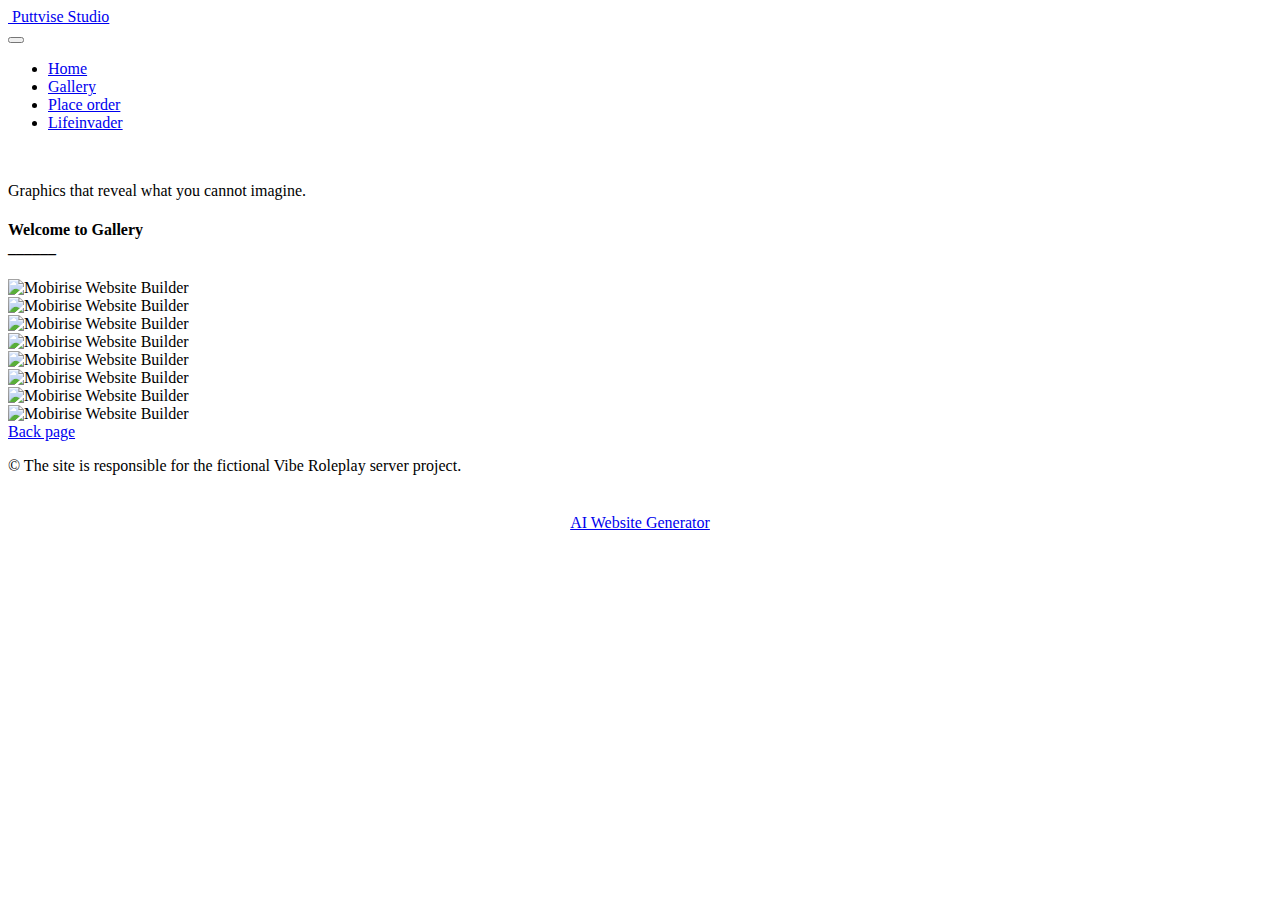
==== page1.html @ 2923d184 "Add files via upload" ====
<!DOCTYPE html>
<html  >
<head>
  <!-- Site made with Mobirise Website Builder v5.9.18, https://mobirise.com -->
  <meta charset="UTF-8">
  <meta http-equiv="X-UA-Compatible" content="IE=edge">
  <meta name="generator" content="Mobirise v5.9.18, mobirise.com">
  <meta name="viewport" content="width=device-width, initial-scale=1, minimum-scale=1">
  <link rel="shortcut icon" href="assets/images/logologo-96x96.png" type="image/x-icon">
  <meta name="description" content="">
  
  
  <title>Puttvise Studio - Gallery</title>
  <link rel="stylesheet" href="assets/web/assets/mobirise-icons2/mobirise2.css">
  <link rel="stylesheet" href="assets/bootstrap/css/bootstrap.min.css">
  <link rel="stylesheet" href="assets/bootstrap/css/bootstrap-grid.min.css">
  <link rel="stylesheet" href="assets/bootstrap/css/bootstrap-reboot.min.css">
  <link rel="stylesheet" href="assets/parallax/jarallax.css">
  <link rel="stylesheet" href="assets/animatecss/animate.css">
  <link rel="stylesheet" href="assets/dropdown/css/style.css">
  <link rel="stylesheet" href="assets/theme/css/style.css">
  <link rel="preload" href="https://fonts.googleapis.com/css?family=Open+Sans:300,400,500,600,700,800,300i,400i,500i,600i,700i,800i&display=swap" as="style" onload="this.onload=null;this.rel='stylesheet'">
  <noscript><link rel="stylesheet" href="https://fonts.googleapis.com/css?family=Open+Sans:300,400,500,600,700,800,300i,400i,500i,600i,700i,800i&display=swap"></noscript>
  <link rel="preload" as="style" href="assets/mobirise/css/mbr-additional.css?v=16LuF7"><link rel="stylesheet" href="assets/mobirise/css/mbr-additional.css?v=16LuF7" type="text/css">

  
  
  
</head>
<body>
  
  <section data-bs-version="5.1" class="menu menu2 cid-utKNnvfeco" once="menu" id="menu02-45">
	

	<nav class="navbar navbar-dropdown navbar-fixed-top navbar-expand-lg">
		<div class="container">
			<div class="navbar-brand">
				<span class="navbar-logo">
					<a href="index.html">
						<img src="assets/images/logologo-96x96.png" alt="" style="height: 3rem;">
					</a>
				</span>
				<span class="navbar-caption-wrap"><a class="navbar-caption text-white display-4" href="index.html#header05-1">Puttvise Studio</a></span>
			</div>
			<button class="navbar-toggler" type="button" data-toggle="collapse" data-bs-toggle="collapse" data-target="#navbarSupportedContent" data-bs-target="#navbarSupportedContent" aria-controls="navbarNavAltMarkup" aria-expanded="false" aria-label="Toggle navigation">
				<div class="hamburger">
					<span></span>
					<span></span>
					<span></span>
					<span></span>
				</div>
			</button>
			<div class="collapse navbar-collapse" id="navbarSupportedContent">
				<ul class="navbar-nav nav-dropdown nav-right" data-app-modern-menu="true"><li class="nav-item">
						<a class="nav-link link text-white text-primary display-4" href="index.html">Home</a>
					</li>
					<li class="nav-item"><a class="nav-link link text-white text-primary display-4" href="page1.html">Gallery</a></li>
					<li class="nav-item">
						<a class="nav-link link text-white text-primary display-4" href="index.html#features016-39">Place order</a>
					</li><li class="nav-item"><a class="nav-link link text-white text-primary display-4" href="https://li.v-rp.pl/puttvise" target="_blank">Lifeinvader</a></li></ul>
				
				
			</div>
		</div>
	</nav>
</section>

<section data-bs-version="5.1" class="image01 cid-utKNnvErx1 mbr-fullscreen mbr-parallax-background" id="image01-46">
  

  
  <div class="mbr-overlay" style="opacity: 0; background-color: rgb(0, 0, 0);"></div>

  <div class="container">
    <div class="row justify-content-center">
      <div class="col-12 col-lg-4">
        <div class="image-wrapper mb-4">
          <a href="index.html"><img class="w-100" src="assets/images/logo-1-816x816.png" alt=""></a>
        </div>
        
        <p class="mbr-description mbr-fonts-style mb-0 align-center display-7">Graphics that reveal what you cannot imagine.</p>
      </div>
    </div>
  </div>
</section>

<section data-bs-version="5.1" class="gallery06 cid-utKNTG6fJZ mbr-parallax-background" id="gallery06-4i">
    
    <div class="mbr-overlay"></div>
    <div class="container">
        <div class="row justify-content-center">
            <div class="col-12 content-head">
                <div class="mbr-section-head mb-5">
                    <h4 class="mbr-section-title mbr-fonts-style align-center mb-0 display-5"><strong>Welcome to Gallery
</strong><div><strong>______</strong></div></h4>
                    
                </div>
            </div>
        </div>
        <div class="row">
            
            
            
            
            
            
            
            <div class="item features-image col-12 col-md-6 col-lg-6 active">
                <div class="item-wrapper">
                    <div class="item-img">
                        <img src="assets/images/mallow-strona-596x596.png" alt="Mobirise Website Builder" title="" data-slide-to="0" data-bs-slide-to="0">
                    </div>
                </div>
            </div><div class="item features-image col-12 col-md-6 col-lg-6">
                <div class="item-wrapper">
                    <div class="item-img">
                        <img src="assets/images/jungla-restaurant-logo-2-596x596.png" alt="Mobirise Website Builder" title="" data-slide-to="1" data-bs-slide-to="1">
                    </div>
                </div>
            </div><div class="item features-image col-12 col-md-6 col-lg-6">
                <div class="item-wrapper">
                    <div class="item-img">
                        <img src="assets/images/butelka-blackberry-mint-napoj-watermark-1300x1000.png" alt="Mobirise Website Builder" title="" data-slide-to="2" data-bs-slide-to="2">
                    </div>
                </div>
            </div><div class="item features-image col-12 col-md-6 col-lg-6">
                <div class="item-wrapper">
                    <div class="item-img">
                        <img src="assets/images/pudelko-herbaty-watermark-1300x1000.png" alt="Mobirise Website Builder" title="" data-slide-to="3" data-bs-slide-to="3">
                    </div>
                </div>
            </div><div class="item features-image col-12 col-md-6 col-lg-6">
                <div class="item-wrapper">
                    <div class="item-img">
                        <img src="assets/images/menu-bahama-mamas-watermark-1920x1080.png" alt="Mobirise Website Builder" title="" data-slide-to="4" data-bs-slide-to="4">
                    </div>
                </div>
            </div><div class="item features-image col-12 col-md-6 col-lg-6">
                <div class="item-wrapper">
                    <div class="item-img">
                        <img src="assets/images/menu-cafe-done-watermark-1920x1080.png" alt="Mobirise Website Builder" title="" data-slide-to="5" data-bs-slide-to="5">
                    </div>
                </div>
            </div><div class="item features-image col-12 col-md-6 col-lg-6">
                <div class="item-wrapper">
                    <div class="item-img">
                        <img src="assets/images/mallow-brownie-cookie-gotowy-banner-1920x1080.png" alt="Mobirise Website Builder" title="" data-slide-to="6" data-bs-slide-to="6">
                    </div>
                </div>
            </div><div class="item features-image col-12 col-md-6 col-lg-6">
                <div class="item-wrapper">
                    <div class="item-img">
                        <img src="assets/images/banner-apply-motoforge-orange-1050x600.png" alt="Mobirise Website Builder" title="" data-slide-to="7" data-bs-slide-to="7">
                    </div>
                </div>
            </div>

        </div>
        <div class="mbr-section-btn mt-4"><a class="btn btn-primary display-7" href="index.html">Back page</a></div>
    </div>
</section>

<section data-bs-version="5.1" class="footer4 cid-utKNnynDEY" once="footers" id="footer04-4f">

    

    

    <div class="container">
        <div class="media-container-row align-center mbr-white">
            <div class="col-12">
                <p class="mbr-text mb-0 mbr-fonts-style display-7">
                    © The site is responsible for the fictional Vibe Roleplay server project.</p>
            </div>
        </div>
    </div>
</section><section class="display-7" style="padding: 0;align-items: center;justify-content: center;flex-wrap: wrap;    align-content: center;display: flex;position: relative;height: 4rem;"><a href="https://mobiri.se/3161060" style="flex: 1 1;height: 4rem;position: absolute;width: 100%;z-index: 1;"><img alt="" style="height: 4rem;" src="[data-uri]"></a><p style="margin: 0;text-align: center;" class="display-7">&#8204;</p><a style="z-index:1" href="https://mobirise.com/builder/ai-website-generator.html">AI Website Generator</a></section><script src="assets/bootstrap/js/bootstrap.bundle.min.js"></script>  <script src="assets/parallax/jarallax.js"></script>  <script src="assets/smoothscroll/smooth-scroll.js"></script>  <script src="assets/ytplayer/index.js"></script>  <script src="assets/dropdown/js/navbar-dropdown.js"></script>  <script src="assets/theme/js/script.js"></script>  
  
  
  <input name="animation" type="hidden">
  </body>
</html>
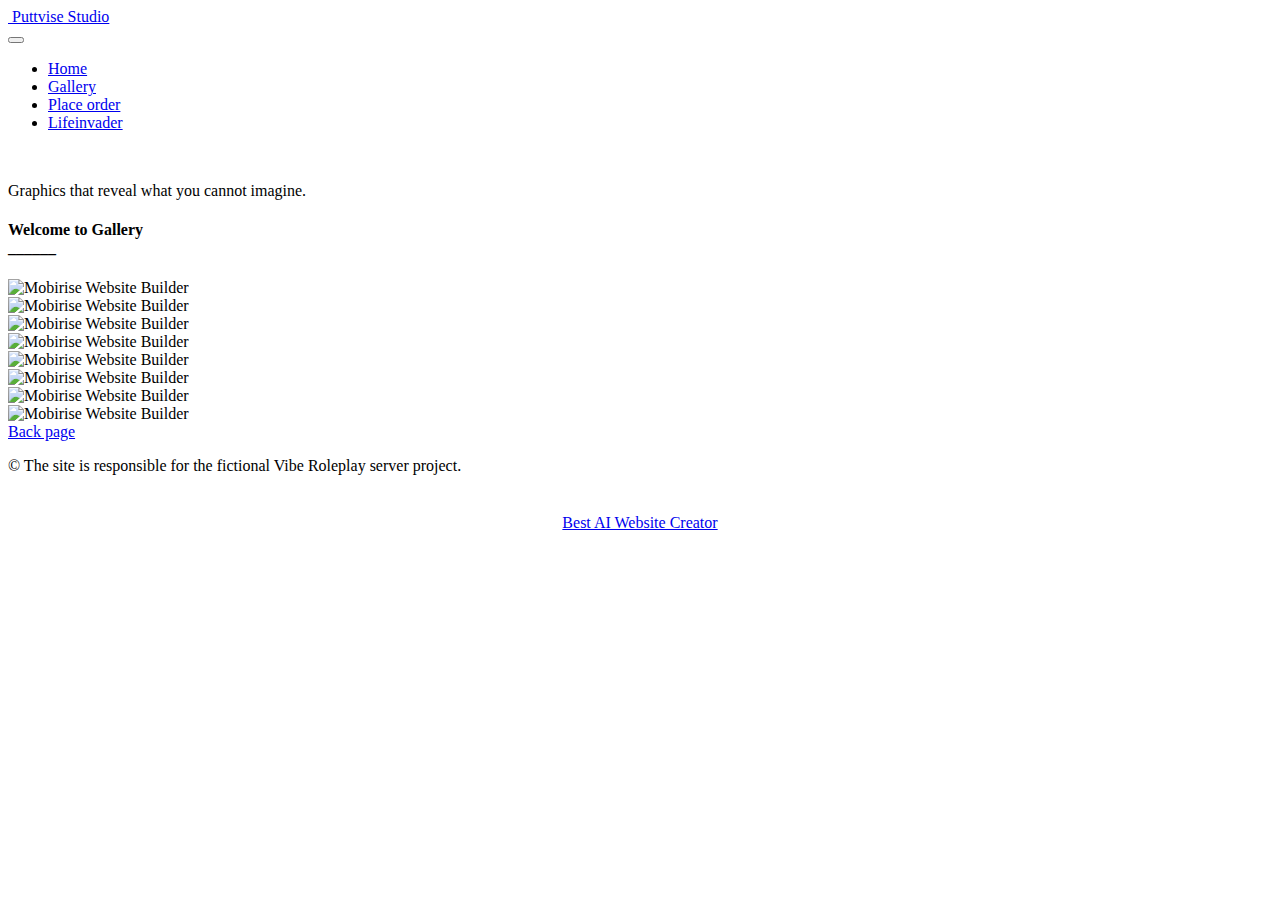
==== commit 9427124b: "Add files via upload" ====
--- a/page1.html
+++ b/page1.html
@@ -21,7 +21,7 @@
   <link rel="stylesheet" href="assets/theme/css/style.css">
   <link rel="preload" href="https://fonts.googleapis.com/css?family=Open+Sans:300,400,500,600,700,800,300i,400i,500i,600i,700i,800i&display=swap" as="style" onload="this.onload=null;this.rel='stylesheet'">
   <noscript><link rel="stylesheet" href="https://fonts.googleapis.com/css?family=Open+Sans:300,400,500,600,700,800,300i,400i,500i,600i,700i,800i&display=swap"></noscript>
-  <link rel="preload" as="style" href="assets/mobirise/css/mbr-additional.css?v=16LuF7"><link rel="stylesheet" href="assets/mobirise/css/mbr-additional.css?v=16LuF7" type="text/css">
+  <link rel="preload" as="style" href="assets/mobirise/css/mbr-additional.css?v=lVNJ7w"><link rel="stylesheet" href="assets/mobirise/css/mbr-additional.css?v=lVNJ7w" type="text/css">
 
   
   
@@ -174,7 +174,7 @@
             </div>
         </div>
     </div>
-</section><section class="display-7" style="padding: 0;align-items: center;justify-content: center;flex-wrap: wrap;    align-content: center;display: flex;position: relative;height: 4rem;"><a href="https://mobiri.se/3161060" style="flex: 1 1;height: 4rem;position: absolute;width: 100%;z-index: 1;"><img alt="" style="height: 4rem;" src="[data-uri]"></a><p style="margin: 0;text-align: center;" class="display-7">&#8204;</p><a style="z-index:1" href="https://mobirise.com/builder/ai-website-generator.html">AI Website Generator</a></section><script src="assets/bootstrap/js/bootstrap.bundle.min.js"></script>  <script src="assets/parallax/jarallax.js"></script>  <script src="assets/smoothscroll/smooth-scroll.js"></script>  <script src="assets/ytplayer/index.js"></script>  <script src="assets/dropdown/js/navbar-dropdown.js"></script>  <script src="assets/theme/js/script.js"></script>  
+</section><section class="display-7" style="padding: 0;align-items: center;justify-content: center;flex-wrap: wrap;    align-content: center;display: flex;position: relative;height: 4rem;"><a href="https://mobiri.se/3161060" style="flex: 1 1;height: 4rem;position: absolute;width: 100%;z-index: 1;"><img alt="" style="height: 4rem;" src="[data-uri]"></a><p style="margin: 0;text-align: center;" class="display-7">&#8204;</p><a style="z-index:1" href="https://mobirise.com/builder/ai-website-creator.html">Best AI Website Creator</a></section><script src="assets/bootstrap/js/bootstrap.bundle.min.js"></script>  <script src="assets/parallax/jarallax.js"></script>  <script src="assets/smoothscroll/smooth-scroll.js"></script>  <script src="assets/ytplayer/index.js"></script>  <script src="assets/dropdown/js/navbar-dropdown.js"></script>  <script src="assets/theme/js/script.js"></script>  
   
   
   <input name="animation" type="hidden">
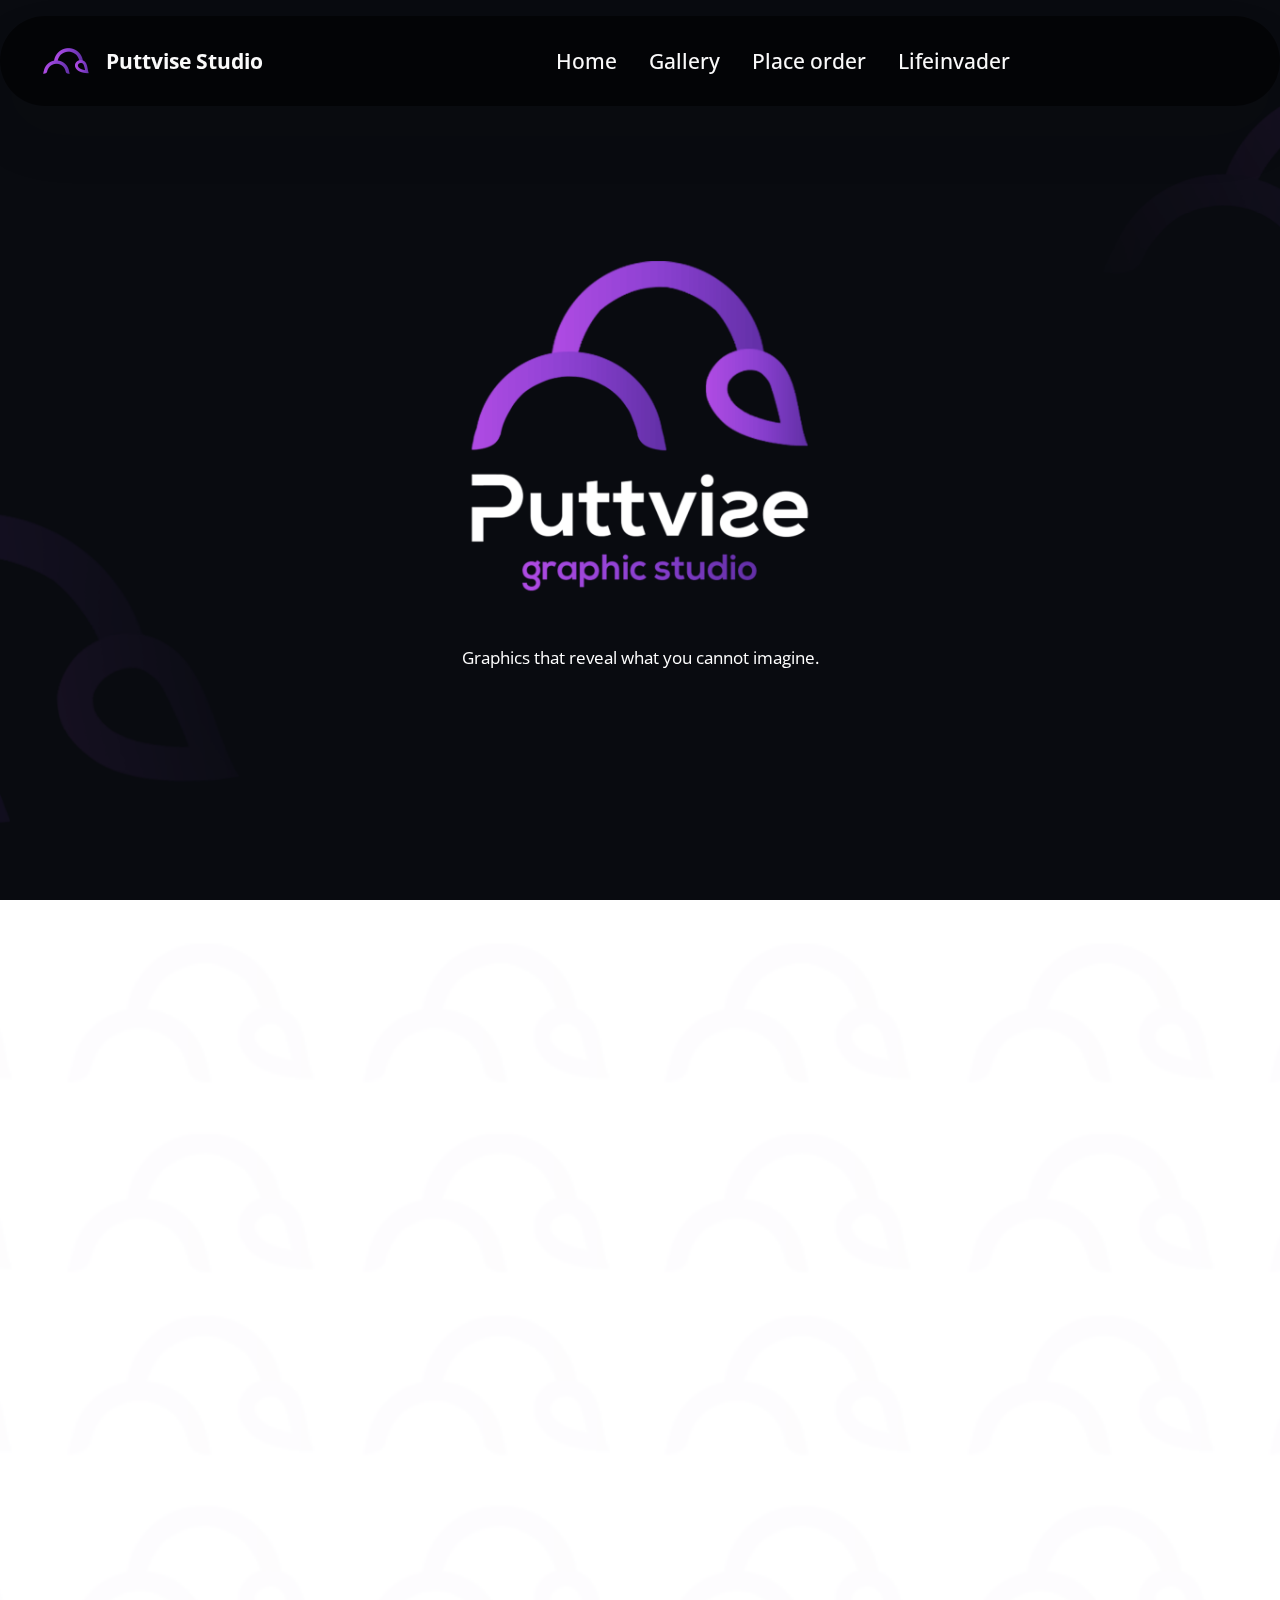
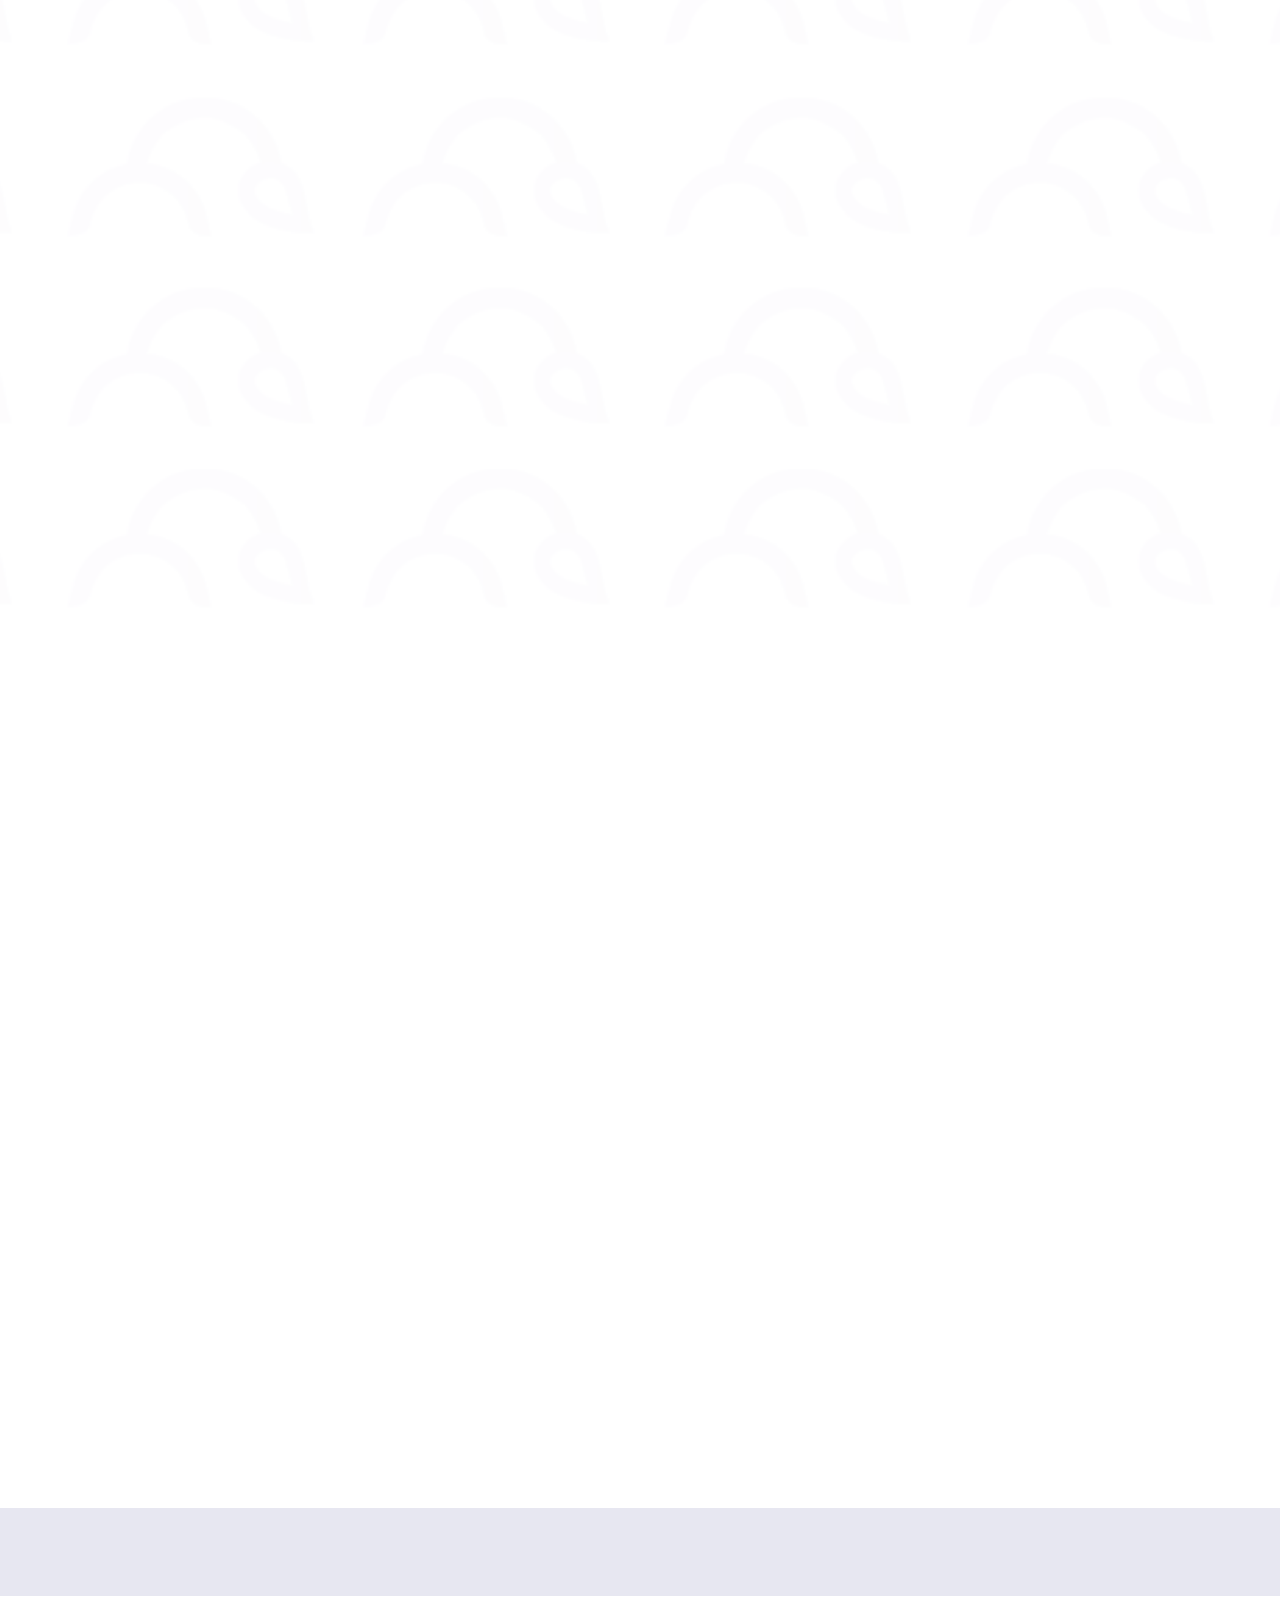
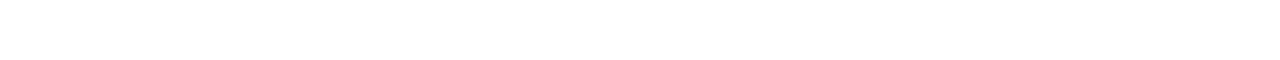
==== commit 37fd7fae: "asdasd" ====
--- a/page1.html
+++ b/page1.html
@@ -21,7 +21,7 @@
   <link rel="stylesheet" href="assets/theme/css/style.css">
   <link rel="preload" href="https://fonts.googleapis.com/css?family=Open+Sans:300,400,500,600,700,800,300i,400i,500i,600i,700i,800i&display=swap" as="style" onload="this.onload=null;this.rel='stylesheet'">
   <noscript><link rel="stylesheet" href="https://fonts.googleapis.com/css?family=Open+Sans:300,400,500,600,700,800,300i,400i,500i,600i,700i,800i&display=swap"></noscript>
-  <link rel="preload" as="style" href="assets/mobirise/css/mbr-additional.css?v=lVNJ7w"><link rel="stylesheet" href="assets/mobirise/css/mbr-additional.css?v=lVNJ7w" type="text/css">
+  <link rel="preload" as="style" href="assets/mobirise/css/mbr-additional.css?v=eFobhA"><link rel="stylesheet" href="assets/mobirise/css/mbr-additional.css?v=eFobhA" type="text/css">
 
   
   
@@ -174,7 +174,7 @@
             </div>
         </div>
     </div>
-</section><section class="display-7" style="padding: 0;align-items: center;justify-content: center;flex-wrap: wrap;    align-content: center;display: flex;position: relative;height: 4rem;"><a href="https://mobiri.se/3161060" style="flex: 1 1;height: 4rem;position: absolute;width: 100%;z-index: 1;"><img alt="" style="height: 4rem;" src="[data-uri]"></a><p style="margin: 0;text-align: center;" class="display-7">&#8204;</p><a style="z-index:1" href="https://mobirise.com/builder/ai-website-creator.html">Best AI Website Creator</a></section><script src="assets/bootstrap/js/bootstrap.bundle.min.js"></script>  <script src="assets/parallax/jarallax.js"></script>  <script src="assets/smoothscroll/smooth-scroll.js"></script>  <script src="assets/ytplayer/index.js"></script>  <script src="assets/dropdown/js/navbar-dropdown.js"></script>  <script src="assets/theme/js/script.js"></script>  
+</section><section class="display-7" style="padding: 0;align-items: center;justify-content: center;flex-wrap: wrap;    align-content: center;display: flex;position: relative;height: 4rem;"><a href="https://mobiri.se/3161060" style="flex: 1 1;height: 4rem;position: absolute;width: 100%;z-index: 1;"><img alt="" style="height: 4rem;" src="[data-uri]"></a><p style="margin: 0;text-align: center;" class="display-7">&#8204;</p><a style="z-index:1" href="https://mobirise.com"> Website Software</a></section><script src="assets/bootstrap/js/bootstrap.bundle.min.js"></script>  <script src="assets/parallax/jarallax.js"></script>  <script src="assets/smoothscroll/smooth-scroll.js"></script>  <script src="assets/ytplayer/index.js"></script>  <script src="assets/dropdown/js/navbar-dropdown.js"></script>  <script src="assets/theme/js/script.js"></script>  
   
   
   <input name="animation" type="hidden">
--- a/assets/web/assets/mobirise-icons2/mobirise2.css
+++ b/assets/web/assets/mobirise-icons2/mobirise2.css
@@ -0,0 +1,498 @@
+@font-face {
+  font-family: 'Moririse2';
+  font-display: swap;
+  src:  url('mobirise2.eot?f2bix4');
+  src:  url('mobirise2.eot?f2bix4#iefix') format('embedded-opentype'),
+    url('mobirise2.ttf?f2bix4') format('truetype'),
+    url('mobirise2.woff?f2bix4') format('woff'),
+    url('mobirise2.svg?f2bix4#mobirise2') format('svg');
+  font-weight: normal;
+  font-style: normal;
+}
+
+[class^="mobi-"], [class*=" mobi-"] {
+  /* use !important to prevent issues with browser extensions that change fonts */
+  font-family: 'Moririse2' !important;
+  speak: none;
+  font-style: normal;
+  font-weight: normal;
+  font-variant: normal;
+  text-transform: none;
+  line-height: 1;
+
+  /* Better Font Rendering =========== */
+  -webkit-font-smoothing: antialiased;
+  -moz-osx-font-smoothing: grayscale;
+}
+
+.mobi-mbri-add-submenu:before {
+  content: "\e900";
+}
+.mobi-mbri-alert:before {
+  content: "\e901";
+}
+.mobi-mbri-align-center:before {
+  content: "\e902";
+}
+.mobi-mbri-align-justify:before {
+  content: "\e903";
+}
+.mobi-mbri-align-left:before {
+  content: "\e904";
+}
+.mobi-mbri-align-right:before {
+  content: "\e905";
+}
+.mobi-mbri-android:before {
+  content: "\e906";
+}
+.mobi-mbri-apple:before {
+  content: "\e907";
+}
+.mobi-mbri-arrow-down:before {
+  content: "\e908";
+}
+.mobi-mbri-arrow-next:before {
+  content: "\e909";
+}
+.mobi-mbri-arrow-prev:before {
+  content: "\e90a";
+}
+.mobi-mbri-arrow-up:before {
+  content: "\e90b";
+}
+.mobi-mbri-bold:before {
+  content: "\e90c";
+}
+.mobi-mbri-bookmark:before {
+  content: "\e90d";
+}
+.mobi-mbri-bootstrap:before {
+  content: "\e90e";
+}
+.mobi-mbri-briefcase:before {
+  content: "\e90f";
+}
+.mobi-mbri-browse:before {
+  content: "\e910";
+}
+.mobi-mbri-bulleted-list:before {
+  content: "\e911";
+}
+.mobi-mbri-calendar:before {
+  content: "\e912";
+}
+.mobi-mbri-camera:before {
+  content: "\e913";
+}
+.mobi-mbri-cart-add:before {
+  content: "\e914";
+}
+.mobi-mbri-cart-full:before {
+  content: "\e915";
+}
+.mobi-mbri-cash:before {
+  content: "\e916";
+}
+.mobi-mbri-change-style:before {
+  content: "\e917";
+}
+.mobi-mbri-chat:before {
+  content: "\e918";
+}
+.mobi-mbri-clock:before {
+  content: "\e919";
+}
+.mobi-mbri-close:before {
+  content: "\e91a";
+}
+.mobi-mbri-cloud:before {
+  content: "\e91b";
+}
+.mobi-mbri-code:before {
+  content: "\e91c";
+}
+.mobi-mbri-contact-form:before {
+  content: "\e91d";
+}
+.mobi-mbri-credit-card:before {
+  content: "\e91e";
+}
+.mobi-mbri-cursor-click:before {
+  content: "\e91f";
+}
+.mobi-mbri-cust-feedback:before {
+  content: "\e920";
+}
+.mobi-mbri-database:before {
+  content: "\e921";
+}
+.mobi-mbri-delivery:before {
+  content: "\e922";
+}
+.mobi-mbri-desktop:before {
+  content: "\e923";
+}
+.mobi-mbri-devices:before {
+  content: "\e924";
+}
+.mobi-mbri-down:before {
+  content: "\e925";
+}
+.mobi-mbri-download-2:before {
+  content: "\e926";
+}
+.mobi-mbri-download:before {
+  content: "\e927";
+}
+.mobi-mbri-drag-n-drop-2:before {
+  content: "\e928";
+}
+.mobi-mbri-drag-n-drop:before {
+  content: "\e929";
+}
+.mobi-mbri-edit-2:before {
+  content: "\e92a";
+}
+.mobi-mbri-edit:before {
+  content: "\e92b";
+}
+.mobi-mbri-error:before {
+  content: "\e92c";
+}
+.mobi-mbri-extension:before {
+  content: "\e92d";
+}
+.mobi-mbri-features:before {
+  content: "\e92e";
+}
+.mobi-mbri-file:before {
+  content: "\e92f";
+}
+.mobi-mbri-flag:before {
+  content: "\e930";
+}
+.mobi-mbri-folder:before {
+  content: "\e931";
+}
+.mobi-mbri-gift:before {
+  content: "\e932";
+}
+.mobi-mbri-github:before {
+  content: "\e933";
+}
+.mobi-mbri-globe-2:before {
+  content: "\e934";
+}
+.mobi-mbri-globe:before {
+  content: "\e935";
+}
+.mobi-mbri-growing-chart:before {
+  content: "\e936";
+}
+.mobi-mbri-hearth:before {
+  content: "\e937";
+}
+.mobi-mbri-help:before {
+  content: "\e938";
+}
+.mobi-mbri-home:before {
+  content: "\e939";
+}
+.mobi-mbri-hot-cup:before {
+  content: "\e93a";
+}
+.mobi-mbri-idea:before {
+  content: "\e93b";
+}
+.mobi-mbri-image-gallery:before {
+  content: "\e93c";
+}
+.mobi-mbri-image-slider:before {
+  content: "\e93d";
+}
+.mobi-mbri-info:before {
+  content: "\e93e";
+}
+.mobi-mbri-italic:before {
+  content: "\e93f";
+}
+.mobi-mbri-key:before {
+  content: "\e940";
+}
+.mobi-mbri-laptop:before {
+  content: "\e941";
+}
+.mobi-mbri-layers:before {
+  content: "\e942";
+}
+.mobi-mbri-left-right:before {
+  content: "\e943";
+}
+.mobi-mbri-left:before {
+  content: "\e944";
+}
+.mobi-mbri-letter:before {
+  content: "\e945";
+}
+.mobi-mbri-like:before {
+  content: "\e946";
+}
+.mobi-mbri-link:before {
+  content: "\e947";
+}
+.mobi-mbri-lock:before {
+  content: "\e948";
+}
+.mobi-mbri-login:before {
+  content: "\e949";
+}
+.mobi-mbri-logout:before {
+  content: "\e94a";
+}
+.mobi-mbri-magic-stick:before {
+  content: "\e94b";
+}
+.mobi-mbri-map-pin:before {
+  content: "\e94c";
+}
+.mobi-mbri-menu:before {
+  content: "\e94d";
+}
+.mobi-mbri-mobile-2:before {
+  content: "\e94e";
+}
+.mobi-mbri-mobile-horizontal:before {
+  content: "\e94f";
+}
+.mobi-mbri-mobile:before {
+  content: "\e950";
+}
+.mobi-mbri-mobirise:before {
+  content: "\e951";
+}
+.mobi-mbri-more-horizontal:before {
+  content: "\e952";
+}
+.mobi-mbri-more-vertical:before {
+  content: "\e953";
+}
+.mobi-mbri-music:before {
+  content: "\e954";
+}
+.mobi-mbri-new-file:before {
+  content: "\e955";
+}
+.mobi-mbri-numbered-list:before {
+  content: "\e956";
+}
+.mobi-mbri-opened-folder:before {
+  content: "\e957";
+}
+.mobi-mbri-pages:before {
+  content: "\e958";
+}
+.mobi-mbri-paper-plane:before {
+  content: "\e959";
+}
+.mobi-mbri-paperclip:before {
+  content: "\e95a";
+}
+.mobi-mbri-phone:before {
+  content: "\e95b";
+}
+.mobi-mbri-photo:before {
+  content: "\e95c";
+}
+.mobi-mbri-photos:before {
+  content: "\e95d";
+}
+.mobi-mbri-pin:before {
+  content: "\e95e";
+}
+.mobi-mbri-play:before {
+  content: "\e95f";
+}
+.mobi-mbri-plus:before {
+  content: "\e960";
+}
+.mobi-mbri-preview:before {
+  content: "\e961";
+}
+.mobi-mbri-print:before {
+  content: "\e962";
+}
+.mobi-mbri-protect:before {
+  content: "\e963";
+}
+.mobi-mbri-question:before {
+  content: "\e964";
+}
+.mobi-mbri-quote-left:before {
+  content: "\e965";
+}
+.mobi-mbri-quote-right:before {
+  content: "\e966";
+}
+.mobi-mbri-redo:before {
+  content: "\e967";
+}
+.mobi-mbri-refresh:before {
+  content: "\e968";
+}
+.mobi-mbri-responsive-2:before {
+  content: "\e969";
+}
+.mobi-mbri-responsive:before {
+  content: "\e96a";
+}
+.mobi-mbri-right:before {
+  content: "\e96b";
+}
+.mobi-mbri-rocket:before {
+  content: "\e96c";
+}
+.mobi-mbri-sad-face:before {
+  content: "\e96d";
+}
+.mobi-mbri-sale:before {
+  content: "\e96e";
+}
+.mobi-mbri-save:before {
+  content: "\e96f";
+}
+.mobi-mbri-search:before {
+  content: "\e970";
+}
+.mobi-mbri-setting-2:before {
+  content: "\e971";
+}
+.mobi-mbri-setting-3:before {
+  content: "\e972";
+}
+.mobi-mbri-setting:before {
+  content: "\e973";
+}
+.mobi-mbri-share:before {
+  content: "\e974";
+}
+.mobi-mbri-shopping-bag:before {
+  content: "\e975";
+}
+.mobi-mbri-shopping-basket:before {
+  content: "\e976";
+}
+.mobi-mbri-shopping-cart:before {
+  content: "\e977";
+}
+.mobi-mbri-sites:before {
+  content: "\e978";
+}
+.mobi-mbri-smile-face:before {
+  content: "\e979";
+}
+.mobi-mbri-speed:before {
+  content: "\e97a";
+}
+.mobi-mbri-star:before {
+  content: "\e97b";
+}
+.mobi-mbri-success:before {
+  content: "\e97c";
+}
+.mobi-mbri-sun:before {
+  content: "\e97d";
+}
+.mobi-mbri-sun2:before {
+  content: "\e97e";
+}
+.mobi-mbri-tablet-vertical:before {
+  content: "\e97f";
+}
+.mobi-mbri-tablet:before {
+  content: "\e980";
+}
+.mobi-mbri-target:before {
+  content: "\e981";
+}
+.mobi-mbri-timer:before {
+  content: "\e982";
+}
+.mobi-mbri-to-ftp:before {
+  content: "\e983";
+}
+.mobi-mbri-to-local-drive:before {
+  content: "\e984";
+}
+.mobi-mbri-touch-swipe:before {
+  content: "\e985";
+}
+.mobi-mbri-touch:before {
+  content: "\e986";
+}
+.mobi-mbri-trash:before {
+  content: "\e987";
+}
+.mobi-mbri-underline:before {
+  content: "\e988";
+}
+.mobi-mbri-undo:before {
+  content: "\e989";
+}
+.mobi-mbri-unlink:before {
+  content: "\e98a";
+}
+.mobi-mbri-unlock:before {
+  content: "\e98b";
+}
+.mobi-mbri-up-down:before {
+  content: "\e98c";
+}
+.mobi-mbri-up:before {
+  content: "\e98d";
+}
+.mobi-mbri-update:before {
+  content: "\e98e";
+}
+.mobi-mbri-upload-2:before {
+  content: "\e98f";
+}
+.mobi-mbri-upload:before {
+  content: "\e990";
+}
+.mobi-mbri-user-2:before {
+  content: "\e991";
+}
+.mobi-mbri-user:before {
+  content: "\e992";
+}
+.mobi-mbri-users:before {
+  content: "\e993";
+}
+.mobi-mbri-video-play:before {
+  content: "\e994";
+}
+.mobi-mbri-video:before {
+  content: "\e995";
+}
+.mobi-mbri-watch:before {
+  content: "\e996";
+}
+.mobi-mbri-website-theme-2:before {
+  content: "\e997";
+}
+.mobi-mbri-website-theme:before {
+  content: "\e998";
+}
+.mobi-mbri-wifi:before {
+  content: "\e999";
+}
+.mobi-mbri-windows:before {
+  content: "\e99a";
+}
+.mobi-mbri-zoom-in:before {
+  content: "\e99b";
+}
+.mobi-mbri-zoom-out:before {
+  content: "\e99c";
+}
--- a/assets/parallax/jarallax.css
+++ b/assets/parallax/jarallax.css
@@ -0,0 +1,15 @@
+.jarallax {
+    position: relative;
+    z-index: 0;
+}
+.jarallax > .jarallax-img {
+    position: absolute;
+    object-fit: cover;
+    /* support for plugin https://github.com/bfred-it/object-fit-images */
+    font-family: 'object-fit: cover;';
+    top: 0;
+    left: 0;
+    width: 100%;
+    height: 100%;
+    z-index: -1;
+}